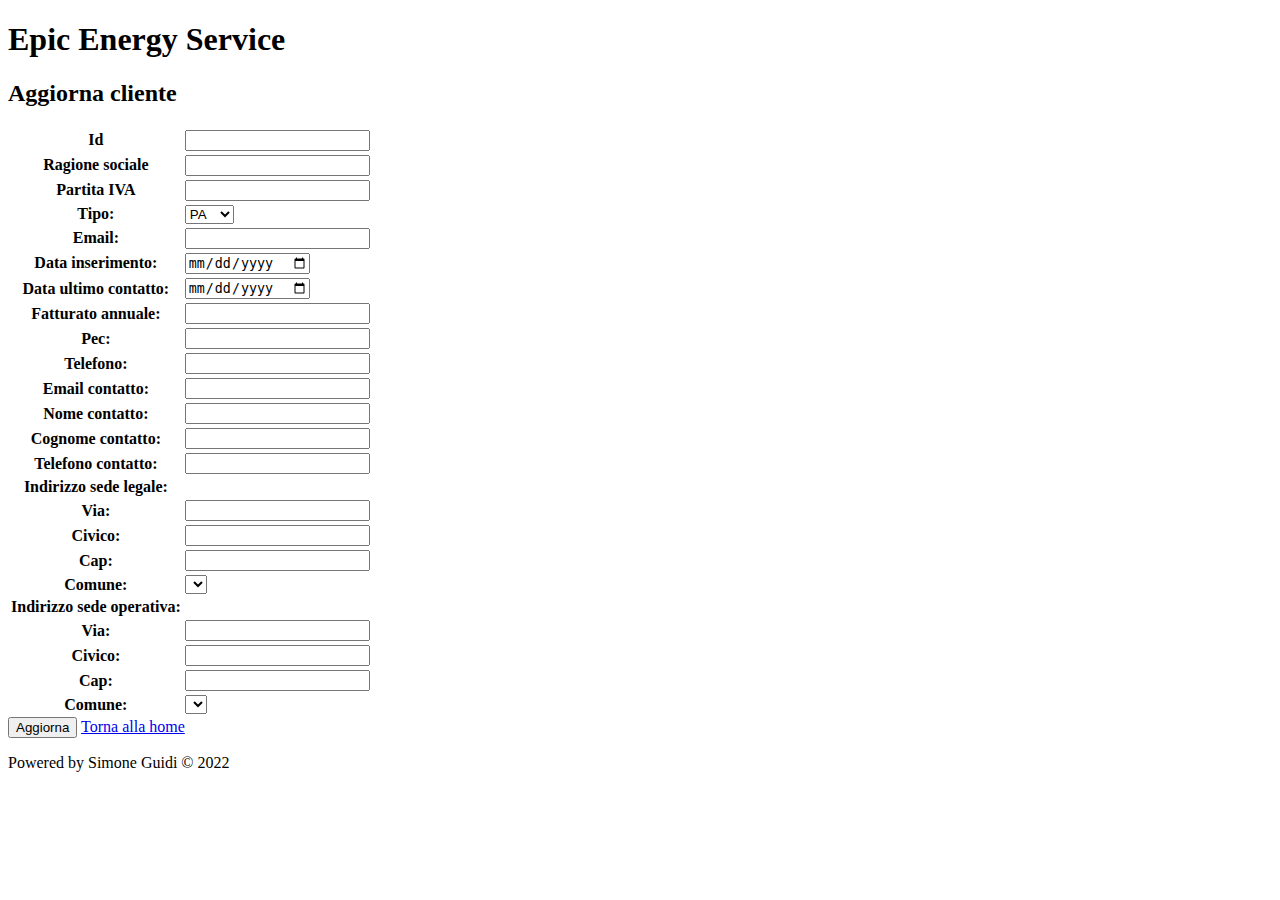
==== src/main/resources/templates/aggiornaCliente.html @ 2c187de1 "migliorato thymleaf e web controller, aggiunti ordina per" ====
<!DOCTYPE html>
<html>
<head>
<meta charset="ISO-8859-1">
<title>Aggiorna un cliente</title>
<meta http-equiv="Content-Type" content="text/html; charset=UTF-8" />
<link rel="stylesheet" th:href="@{/css/energy.css}" />
</head>
<body>
	<header>

		<h1>Epic Energy Service</h1>
		<h2>Aggiorna cliente</h2>

	</header>

	<form action="#" method="post"
		th:action="@{/web/aggiornacliente/{id}(id=${cliente.id})}"
		th:object="${cliente}">
		<div class="tabella">
			<table>
				
					<tr><th>Id</th><td><input type="text" th:field="*{id}" id="id" th:disabled="${id != null}"></td></tr>
					<tr><th>Ragione sociale</th><td><input type="text" th:field="*{ragioneSociale}" id="ragioneSociale" required="required"></td></tr>
					<tr><th>Partita IVA</th><td><input type="text" th:field="*{partitaIva}" id="partitaIva" required="required"></td></tr>
					<tr class="table-active"><th>Tipo: </th>
						<td>
							<select type="text" th:field="*{tipo}">
								<option value="PA">PA</option>
								<option value="SAS">SAS</option>
								<option value="SPA">SPA</option>
								<option value="SRL">SRL</option>
							</select>
						<tr class="table-active"><th>Email: </th><td><input type="email" th:field="*{email}" id="email" required="required"></td></tr>
					<tr class="table-active"><th>Data inserimento: </th><td><input type="date" pattern="yyyy-MM-dd" th:field="*{dataInserimento}" id="dataInserimento"  required="required"></td></tr>
					<tr class="table-active"><th>Data ultimo contatto: </th><td><input type="date" pattern="yyyy-MM-dd" th:field="*{dataUltimoContatto}" id="dataUltimoContatto" required="required"></td></tr>
					<tr class="table-active"><th>Fatturato annuale: </th><td><input type="number" th:field="*{fatturatoAnnuale}" id="fatturatoAnnuale" required="required"></td></tr>
					<tr class="table-active"><th>Pec: </th><td><input type="email" th:field="*{pec}" id="pec" required="required"></td></tr>
					<tr class="table-active"><th>Telefono: </th><td><input type="text" th:field="*{telefono}" id="telefono" required="required"></td></tr>
					<tr class="table-active"><th>Email contatto: </th><td><input type="email" th:field="*{emailContatto}" id="emailContatto" required="required"></td></tr>
					<tr class="table-active"><th>Nome contatto: </th><td><input type="text" th:field="*{nomeContatto}" id="nomeContatto" required="required"></td></tr>
					<tr class="table-active"><th>Cognome contatto: </th><td><input type="text" th:field="*{cognomeContatto}" id="cognomeContatto" required="required"></td></tr>
					<tr class="table-active"><th>Telefono contatto: </th><td><input type="text" th:field="*{telefonoContatto}" id="telefonoContatto" required="required"></td></tr>
					<tr class="table-active"><th>Indirizzo sede legale:</th></tr>
					<tr class="table-active"><th>Via: </th><td><input type="text" th:field="*{sedeLegale.via}" id="viaSedeLegale" required="required"></td></tr>
					<tr class="table-active"><th>Civico: </th><td><input type="text" th:field="*{sedeLegale.civico}" id="civicoSedeLegale" required="required"></td></tr>
					<tr class="table-active"><th>Cap: </th><td><input type="text" th:field="*{sedeLegale.cap}" id="capSedeLegale" required="required"></td></tr>
					<tr class="table-active"><th>Comune: </th>
						<td>
							<select th:field="*{sedeLegale.comune}">
							
								<div th:each="c : ${comuni}">
									<option th:text="${c.nome}" th:value="${c.id}"></option>
								</div>
							
							
							</select>
						</td>
					</tr>
						
					<tr class="table-active"><th>Indirizzo sede operativa:</th></tr>
					<tr class="table-active"><th>Via: </th><td><input type="text" th:field="*{sedeOperativa.via}" id="viaSedeLegale" required="required"></td></tr>
					<tr class="table-active"><th>Civico: </th><td><input type="text" th:field="*{sedeOperativa.civico}" id="civicoSedeLegale" required="required"></td></tr>
					<tr class="table-active"><th>Cap: </th><td><input type="text" th:field="*{sedeOperativa.cap}" id="capSedeLegale" required="required"></td></tr>
					<tr class="table-active"><th>Comune: </th>
						<td>
							<select th:field="*{sedeOperativa.comune}">
							
								<div th:each="c : ${comuni}">
									<option th:text="${c.nome}" th:value="${c.id}"></option>
								</div>
							
							
							</select>
						</td>
					</tr>

			</table>
			<input type="submit" value="Aggiorna" class="button">
			<a href="http://localhost:8080" class="button">Torna alla home</a>
		</div>	
		
	</form>

	

	<footer>
		<p>Powered by Simone Guidi &copy; 2022</p>
	</footer>
</body>
</html>
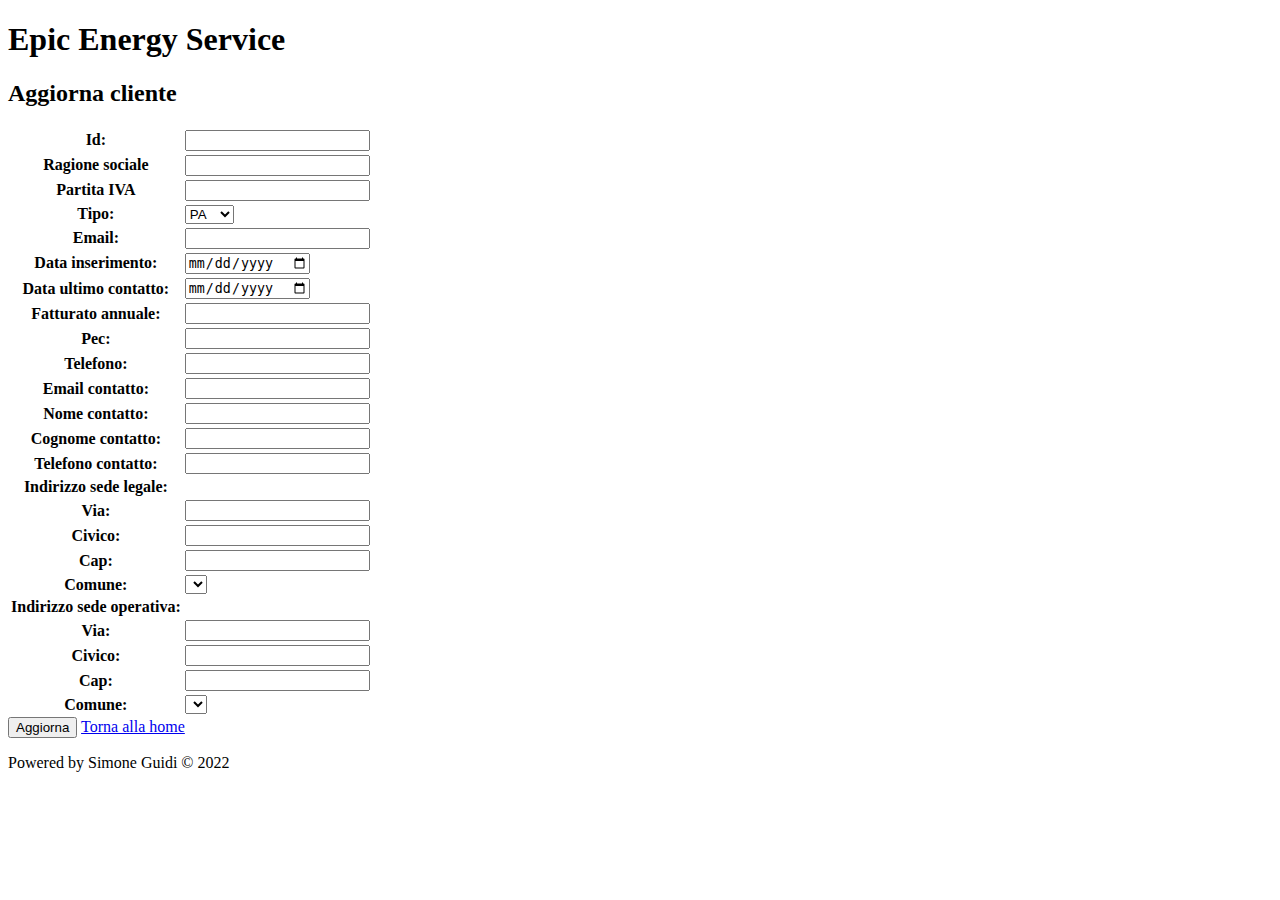
==== commit 3d880303: "aggiunte funzioni thymeleaf" ====
--- a/src/main/resources/templates/aggiornaCliente.html
+++ b/src/main/resources/templates/aggiornaCliente.html
@@ -20,7 +20,7 @@
 		<div class="tabella">
 			<table>
 				
-					<tr><th>Id</th><td><input type="text" th:field="*{id}" id="id" th:disabled="${id != null}"></td></tr>
+					<tr><th>Id: </th><td><input type="text" th:field="*{id}" id="id" th:disabled="${id != null}"></td></tr>
 					<tr><th>Ragione sociale</th><td><input type="text" th:field="*{ragioneSociale}" id="ragioneSociale" required="required"></td></tr>
 					<tr><th>Partita IVA</th><td><input type="text" th:field="*{partitaIva}" id="partitaIva" required="required"></td></tr>
 					<tr class="table-active"><th>Tipo: </th>
